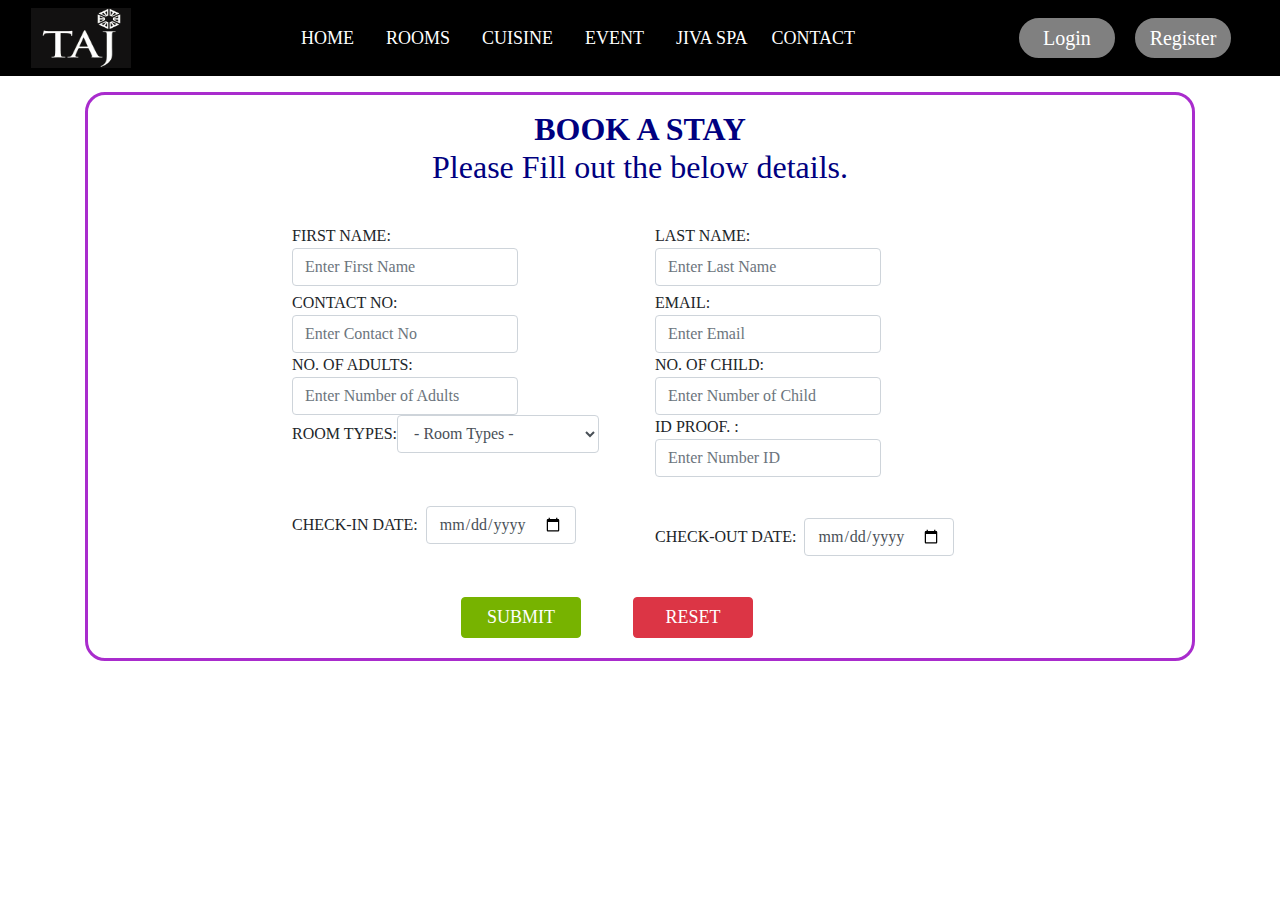
==== register.html @ 733f63d0 "okk" ====
<!DOCTYPE html>
<html>
<head>
	<title>Taj Hotel Website</title>
	<meta charset="utf-8">
  	<meta name="viewport" content="width=device-width, initial-scale=1">

	<link rel="stylesheet" type="text/css" href="bootstrap.css">
	<script type="text/javascript" src="jquery.js"></script>
	<script type="text/javascript" src="popper.js"></script>
	<script type="text/javascript" src="bootstrap.js"></script>	
	<link rel="stylesheet" type="text/css" href="Master.css">

<style type="text/css">
		.carousel-inner img {
     		width: 100%;
      		height: 460px;
 		}

 		#zoom:hover{
 			-webkit-transform: scaleX(-1);
  			transform: scaleX(-1);
 		}	

 		#link:hover{
 			font-size: 25px;
 		}
		
		#zoom{
		height:250px;
		width:320px
		}
</style>
</head>
<body>
			
	<nav class="navbar navbar-expand-lg  navbar-dark sticky-top">
		<div class="container-fluid">
			<div class="logo">
				<img src="Image/logo1.png" class="img-fluid" style="height:60px; width:100px;"><br/>
				
			</div>
			<button class="navbar-toggler" type="button" data-toggle="collapse" data-target="#collapsibleNavbar">
				<span class="navbar-toggler-icon"></span>
			</button>
		  <div class="collapse navbar-collapse" id="collapsibleNavbar">
			<ul class="navbar-nav SD mx-auto" >
			  <li class="nav-item mx-2">
				<a class="nav-link active" aria-current="page" href="index.html" style="font-size:18px; font-family:Georgia, 'Times New Roman', Times, serif; color: white;">HOME</a>
			  </li>
			  <li class="nav-item mx-2">
				<a class="nav-link" href="guestrooms.html" style="font-size:18px; font-family:Georgia, 'Times New Roman', Times, serif; color: white;" >ROOMS</a>
			  </li>
			  <li class="nav-item mx-2">
				<a class="nav-link" href="cuisine.html" style="font-size:18px; font-family:Georgia, 'Times New Roman', Times, serif; color: white">CUISINE</a>
			  </li>
			  <li class="nav-item mx-2">
				<a class="nav-link" href="eventspace.html" style="font-size:18px; font-family:Georgia, 'Times New Roman', Times, serif; color: white">EVENT</a>
			  </li>
			  <li class="nav-item mx-2">
				<a class="nav-link" href="jivaspa.html" style="font-size:18px; font-family:Georgia, 'Times New Roman', Times, serif; color: white">JIVA SPA</a>
			  </li>
			  <li class="nav-item ">
				<a class="nav-link" href="contact1.html" style="font-size:18px; font-family:Georgia, 'Times New Roman', Times, serif; color: white">CONTACT</a>
			  </li>
			</ul>
			<a class="navbar-brand" style="border: 2px solid black;  color: white; font-size: 20px; width:100px; text-align: center; border-radius:30px; font-family:'Times New Roman" href="login.html">Login</a>
			<a class="navbar-brand" style="border: 2px solid black;  color: white; font-size: 20px; width:100px; text-align: center; border-radius:30px; font-family:'Times New Roman" href="#">Register</a>
		  </div>
		</div>
	  </nav>
	
      <section>

		<div class="container mt-3">
			<div class="contact" style= "border:3px solid  #A92CCD; border-radius: 20px;">
				<div class="row">
					<div class="col-12 col-sm-12 col-md-12 col-lg-12 col-xl-12">
						<h2 style="text-align: center; padding-top: 15px; font-family:Baskerville Old Face;color:navy">
							<b>BOOK A STAY </b><br>Please Fill out the below details.</h2><br>
					</div><br><br>

					<div class="col-12 col-sm-12 col-md-8 col-lg-8 col-xl-8 mx-auto">
						<form class="form-inline" name="form1" class="frm_message" method="post" autocomplete="off"
							onsubmit="return Reg()" style="padding-bottom: 20px;">

							<div class="form-group col-12 col-sm-12 col-md-6">
								<label for="Fname">FIRST NAME:&nbsp;&nbsp;&nbsp;&nbsp;&nbsp;</label>
								<input type="text" class="form-control" id="Fname" placeholder="Enter First Name"
									name="Fname" required=""><span id="Fnamemsg"></span>
								
								
							</div>
							<div class="form-group col-12 col-sm-12 col-md-6">	
							<label for="Lname">LAST NAME:&nbsp;&nbsp;&nbsp;&nbsp;&nbsp;</label>
								<input type="text" class="form-control" id="Lname" placeholder="Enter Last Name"
									name="Lname" required=""><span id="Lnamemsg" required=""></span>
								</div><br><br><br>

							

							<div class="form-group col-12 col-sm-12 col-md-6">
								<label for="Cnumber">CONTACT NO:&nbsp;&nbsp;&nbsp;&nbsp;</label>
								<input type="number" class="form-control" id="Cnumber" placeholder="Enter Contact No"
									name="Cnumber" required=""> <span id="mobilemsg"></span>
								&nbsp; &nbsp;&nbsp;&nbsp;&nbsp;&nbsp;&nbsp;&nbsp;

							</div>
							<div class="form-group col-12 col-sm-12 col-md-6">
							<label for="email">EMAIL:&nbsp;&nbsp;&nbsp;&nbsp;&nbsp;&nbsp;&nbsp;&nbsp;&nbsp;&nbsp;&nbsp;&nbsp;&nbsp;&nbsp;&nbsp;</label>
								<input type="email" class="form-control" id="email" placeholder="Enter Email"
									name="email" required=""> <span id="emailmsg"></span>
							</div><br><br>
							<div class="form-group col-12 col-sm-12 col-md-6">
								<label for="Adults">NO. OF ADULTS:&nbsp;</label>
								<input type="number" class="form-control" id="adults"
									placeholder="Enter Number of Adults" name="Guest" required=""> <span
									id="adultsmsg"></span>
								&nbsp;&nbsp;&nbsp;&nbsp;&nbsp;&nbsp;&nbsp;&nbsp;
								
							</div>
							<div class="form-group col-12 col-sm-12 col-md-6">
							<label for="Childrens">NO. OF CHILD:&nbsp;&nbsp;&nbsp;</label>
							<input type="number" class="form-control" id="childrens"
								placeholder="Enter Number of Child" name="childrens" required=""> <span
								id="childrensmsg"></span>

							</div>
							<br><br>

							<div class="form-group col-12 col-sm-12 col-md-6">
								<label for="room">ROOM TYPES:</label>
								<select class="form-control" name="bodytype" id="bodytype" required="">
									<option value="0">- Room Types -</option>
									<option value="1">Luxury Room Facade</option>
									<option value="2">Luxury Room City</option>
									<option value="3">Luxury Room Pool </option>
									<option value="4">Luxury Room Runway </option>
									<option value="5">Taj Club Tranquility</option>
									<option value="6">Taj Club Room City</option>
									<option value="7">Taj Club Room Runway</option>
									<option value="8">Junior Suite</option>
									<option value="9">Luxury Suite</option>
									<option value="10">Presidential Suite</option>
								</select> <span id="roomtypemsg"></span>
								&nbsp;&nbsp;&nbsp;&nbsp;&nbsp;&nbsp;&nbsp;&nbsp;&nbsp;

								
							</div>
							
							<div class="form-group col-12 col-sm-12 col-md-6">
							<label for="idno">ID PROOF.
								:&nbsp;&nbsp;&nbsp;&nbsp;&nbsp;&nbsp;&nbsp;&nbsp;</label>
							<input type="number" class="form-control" id="idcard" placeholder="Enter Number ID"
								name="card" required=""> <span id="cardsmsg"></span>
							</div>
							<br><br>
							
							

							<div class="form-group col-12 col-sm-12 col-md-6">
								<label for="date">CHECK-IN DATE:&nbsp;&nbsp;</label>
								<input type="date" class="form-control" id="date" name="datein" required=""> <span
									id="datemsg"></span>
								&nbsp;&nbsp;&nbsp;&nbsp;&nbsp;&nbsp;&nbsp;&nbsp;&nbsp;&nbsp;&nbsp;&nbsp;&nbsp;&nbsp;&nbsp;

								
							</div>
							<div class="form-group col-12 col-sm-12 col-md-6">
							<label for="date">CHECK-OUT DATE:&nbsp;&nbsp;</label>
								<input type="date" class="form-control" id="date" name="dateout" required=""> <span
									id="datemsg"></span>
								</div><br><br><br><br><br>

								<div class="col-12 col-lg-8 mx-auto">
								<input
									style="font-size: 18px; width: 120px; background: #77b300; border:1px solid #77b300;"
									type="submit" name="" value="SUBMIT" class="btn btn-primary mx-5" data-toggle="modal" data-target="#exampleModal">
								<input style="font-size: 18px; width: 120px;" type="Reset" name="" value="RESET"
									class="btn btn-danger">
								</div>
						</form>
                        <div class="modal fade" id="exampleModal" tabindex="-1" role="dialog" aria-labelledby="exampleModalLabel" aria-hidden="true">
                            <div class="modal-dialog" role="document">
                              <div class="modal-content">
                                <div class="modal-header">
                                  <h5 class="modal-title" id="exampleModalLabel">REGISTRATION SUCCESSFUL !!</h5>
                                  <button type="button" class="close" data-dismiss="modal" aria-label="Close">
                                    <span aria-hidden="true">&times;</span>
                                  </button>
                                </div>
                                <div class="modal-body">
                                  Your Details Has Been Successfully Submitted. Thank You !
                                </div>
                                <div class="modal-footer">
                                  <button type="button" class="btn btn-primary" data-dismiss="modal">Continue</button>
                                  <button type="button" class="btn btn-secondary">Close</button>
                                </div>
                              </div>
                            </div>
                          </div>
					</div>
				</div>
			</div>
		</div>
	</section><br>
---- Master.css ----
*{
	margin: 0px;
	padding: 0px;
}

html{
  scroll-behavior: smooth;
}

body{
	font-family: Georgia, 'Times New Roman', Times, serif;
}
footer{
	width: 100%;
	height: 60px;
	color: white;
	display: flex;
	justify-content:space-around;
	margin: auto;
}


footer h4{
	text-align: center;
	font-size: 20px;
	padding-top: 17px;
}

.navbar{
	background: black;
}

.navbar-brand{
	background: gray;
	color:white;
	border-radius: 5px;
}

.navbar-brand:hover{
	background: green;
	color: black;
}

/* .login{
	background-image: url(Image/login.jpg);
	background-repeat: no-repeat;
	background-size: 1000px;
} */


.Quicklink{
	background: #f2f2f2;
	width: 100%;
	color: black;
	display: flex;
	justify-content:space-around;
	margin: auto;
}

.Quicklink a{
	color:black;
	line-height: 32px;
	font-size: 18px;
	text-decoration: none;
}

.Quicklink a:hover{
	text-decoration: underline;
}
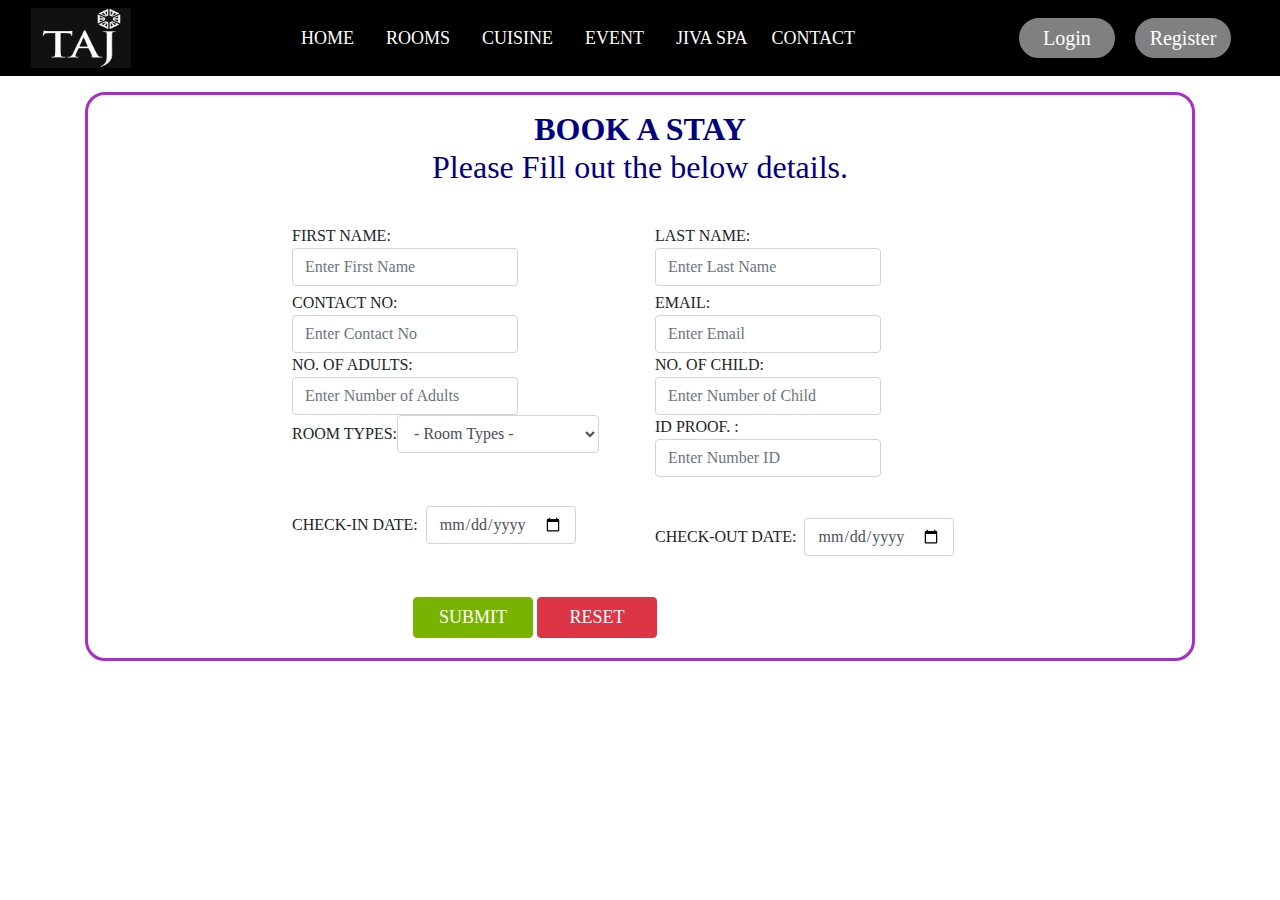
==== commit 244dc20a: "ok" ====
--- a/register.html
+++ b/register.html
@@ -175,7 +175,7 @@
 								<div class="col-12 col-lg-8 mx-auto">
 								<input
 									style="font-size: 18px; width: 120px; background: #77b300; border:1px solid #77b300;"
-									type="submit" name="" value="SUBMIT" class="btn btn-primary mx-5" data-toggle="modal" data-target="#exampleModal">
+									type="submit" name="" value="SUBMIT" class="btn btn-primary" data-toggle="modal" data-target="#exampleModal">
 								<input style="font-size: 18px; width: 120px;" type="Reset" name="" value="RESET"
 									class="btn btn-danger">
 								</div>
